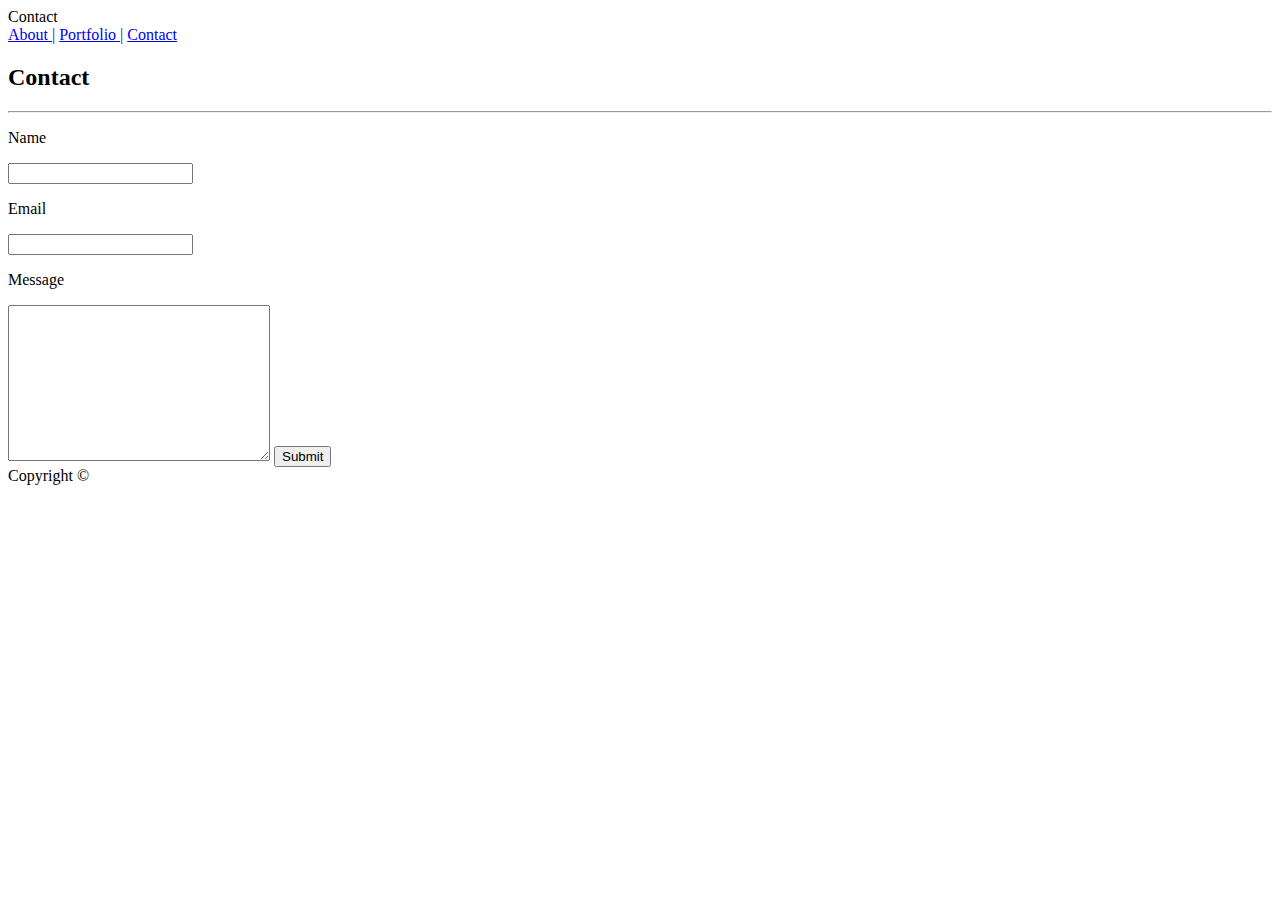
==== contact.html @ 005a85d5 "html files edited" ====
<!DOCTYPE html>
<html lang="en">

<head>
    <meta charset="UTF-8">
    <link rel="stylesheet" href="assets/css/style.css">
    <title>Contact</title>
</head>

<body>
    <header>Contact</header>

    <nav>
        <a href="index.html">About |</a>
        <a href="portfolio.html">Portfolio |</a>
        <a href="contact.html">Contact</a>
    </nav>

    <section>
        <h2>Contact</h2>
        <hr>
        <p>Name</p>
        <input type="text" name="" id="">
        <p>Email</p>
        <input type="text" name="" id="">
        <p>Message</p>
        <textarea name="" id="" cols="30" rows="10"></textarea>
        <button>Submit</button>

        
    </section>

    <footer>Copyright &copy;</footer>

</body>

</html>
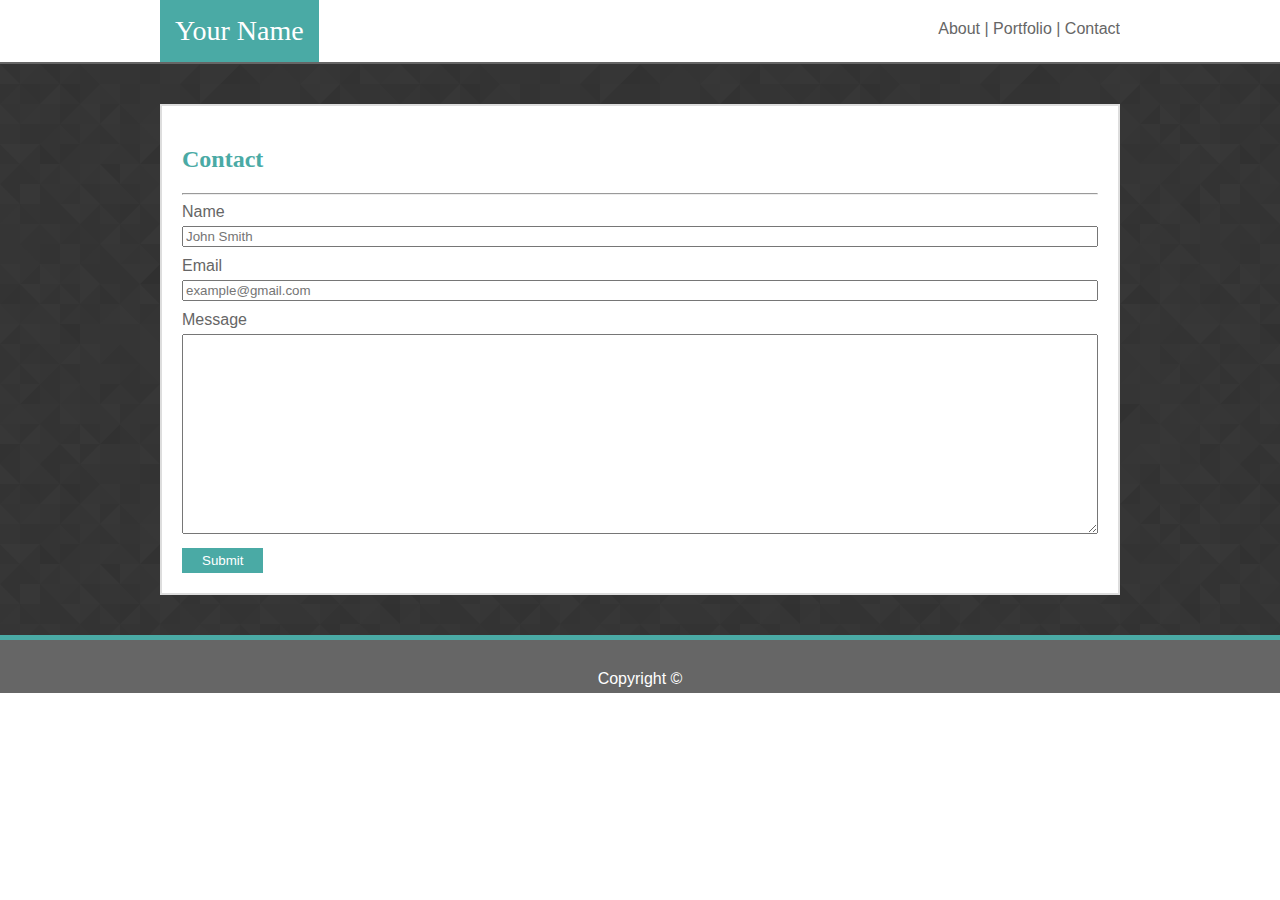
==== commit b98498f9: "code edited" ====
--- a/contact.html
+++ b/contact.html
@@ -8,26 +8,29 @@
 </head>
 
 <body>
-    <header>Contact</header>
-
-    <nav>
-        <a href="index.html">About |</a>
-        <a href="portfolio.html">Portfolio |</a>
-        <a href="contact.html">Contact</a>
-    </nav>
+    <div id="header-nav">
+        <header>Your Name</header>
+        <nav>
+            <a href="index.html">About | </a>
+            <a href="portfolio.html">Portfolio | </a>
+            <a href="contact.html">Contact</a>
+        </nav>
+    </div>
 
     <section>
-        <h2>Contact</h2>
-        <hr>
-        <p>Name</p>
-        <input type="text" name="" id="">
-        <p>Email</p>
-        <input type="text" name="" id="">
-        <p>Message</p>
-        <textarea name="" id="" cols="30" rows="10"></textarea>
-        <button>Submit</button>
+        <article>
+            <h2>Contact</h2>
+            <hr>
+            <label for="name">Name</label>
+            <input type="text" name="" id="name" placeholder="John Smith">
+            <label for="email">Email</label>
+            <input type="text" name="" id="email" placeholder="example@gmail.com">
+            <label for="message">Message</label>
+            <textarea name="" id="message"></textarea>
+            <br>
+            <button>Submit</button>
+        </article>
 
-        
     </section>
 
     <footer>Copyright &copy;</footer>
--- a/assets/css/style.css
+++ b/assets/css/style.css
@@ -0,0 +1,102 @@
+* {
+    box-sizing: border-box;
+    font-family: Arial, Helvetica, sans-serif;
+    color: #666666;
+}
+
+
+body {
+    margin: 0;
+    
+}
+
+#header-nav {
+    width: 960px;
+    margin-right: auto;
+    margin-left: auto;
+    overflow: hidden;
+}
+
+header {
+    background: #4aaaa5;
+    color: #ffffff;
+    font-family: Georgia, 'Times New Roman', Times, serif;
+    font-size: 28px;
+    width: fit-content;
+    padding: 15px;
+    float: left;
+}
+
+nav {
+    float: right;
+    background: #ffffff;
+    padding-top: 20px;
+    
+}
+
+a:link {
+    text-decoration: none;
+}
+
+
+section {
+    background-image: url(../images/prism/prism.png);
+    padding: 40px;
+    border-top: solid #666666 2px;
+}
+
+article {
+    width: 960px;
+    
+    margin-right: auto;
+    
+    
+    margin-left: auto;
+    background: #ffffff;
+    padding: 20px;
+    border: solid #dddddd 2px;
+    
+    
+    
+}
+
+h1,
+h2 {
+    color: #4aaaa5;
+    font-family: Georgia, 'Times New Roman', Times, serif;
+}
+
+
+
+
+footer {
+    background: #666666;
+    text-align: center;
+    color: #ffffff;
+    padding-top: 30px;
+    padding-bottom: 5px;
+    border-top: solid #4aaaa5 5px;
+}
+
+
+
+input {
+    width: 100%;
+    margin-top: 5px;
+    margin-bottom: 10px;
+}
+
+textarea {
+    width: 100%;
+    height: 200px;
+    margin-top: 5px;
+    margin-bottom: 10px;
+}
+
+button {
+    color: #ffffff;
+    background: #4aaaa5;
+    padding: 5px 20px;
+    border: none;
+    cursor: pointer;
+}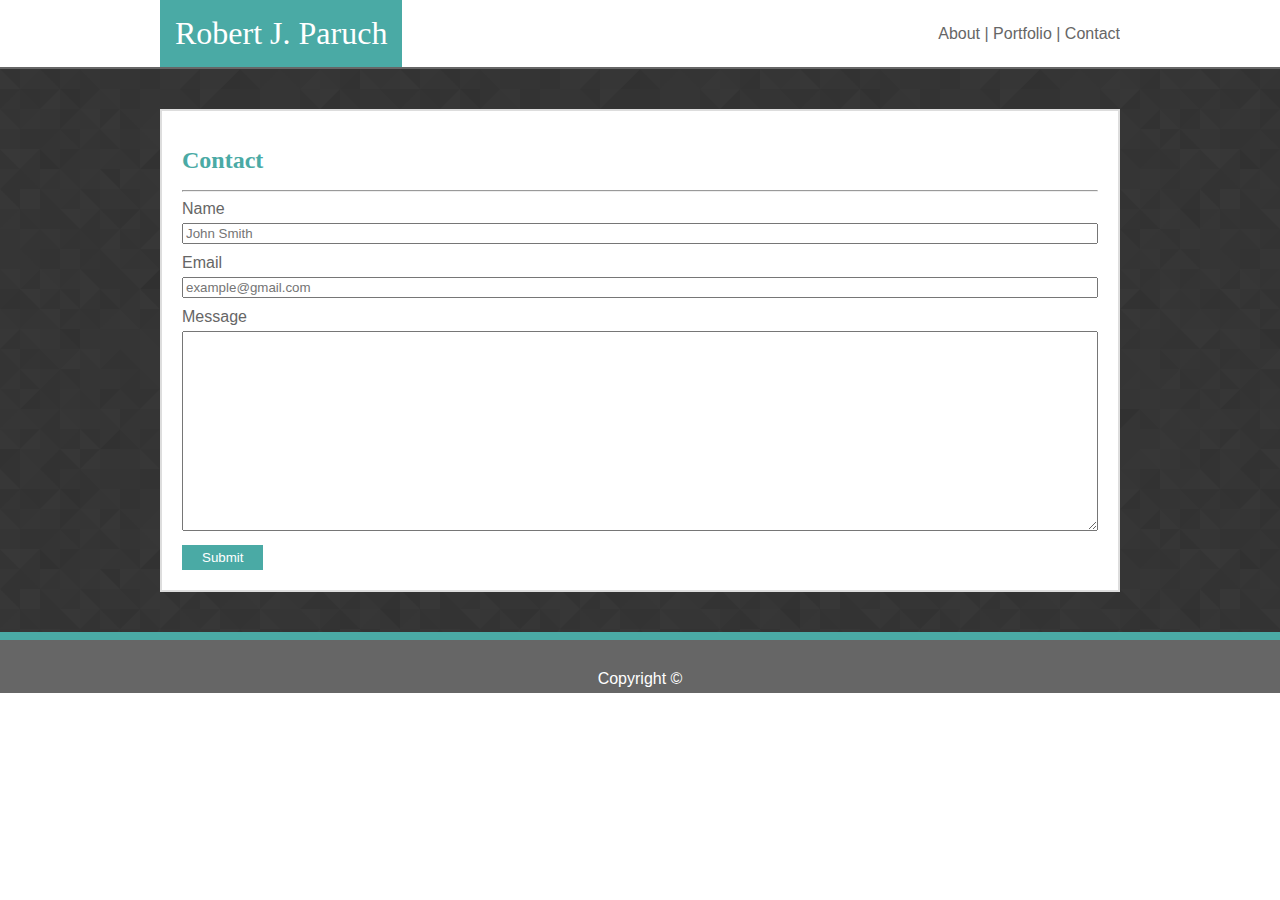
==== commit b276b8d7: "code edited" ====
--- a/contact.html
+++ b/contact.html
@@ -3,13 +3,14 @@
 
 <head>
     <meta charset="UTF-8">
+    <meta name="viewport" content="width=device-width, initial-scale=1">
     <link rel="stylesheet" href="assets/css/style.css">
     <title>Contact</title>
 </head>
 
 <body>
     <div id="header-nav">
-        <header>Your Name</header>
+        <header>Robert J. Paruch</header>
         <nav>
             <a href="index.html">About | </a>
             <a href="portfolio.html">Portfolio | </a>
@@ -19,14 +20,18 @@
 
     <section>
         <article>
-            <h2>Contact</h2>
+            <h1>Contact</h1>
             <hr>
+
             <label for="name">Name</label>
             <input type="text" name="" id="name" placeholder="John Smith">
+            
             <label for="email">Email</label>
             <input type="text" name="" id="email" placeholder="example@gmail.com">
+            
             <label for="message">Message</label>
             <textarea name="" id="message"></textarea>
+            
             <br>
             <button>Submit</button>
         </article>
--- a/assets/css/style.css
+++ b/assets/css/style.css
@@ -5,9 +5,12 @@
 }
 
 
+
+
 body {
     margin: 0;
-    
+
+
 }
 
 #header-nav {
@@ -21,21 +24,26 @@
     background: #4aaaa5;
     color: #ffffff;
     font-family: Georgia, 'Times New Roman', Times, serif;
-    font-size: 28px;
+    font-size: xx-large;
     width: fit-content;
     padding: 15px;
     float: left;
+
 }
 
 nav {
     float: right;
     background: #ffffff;
-    padding-top: 20px;
+    padding-top: 25px;
     
 }
 
 a:link {
     text-decoration: none;
+}
+
+a:hover { 
+    color: #80d6b6;
 }
 
 
@@ -56,28 +64,67 @@
     padding: 20px;
     border: solid #dddddd 2px;
     
-    
+    overflow: hidden;
     
 }
 
-h1,
-h2 {
+
+h1 {
     color: #4aaaa5;
     font-family: Georgia, 'Times New Roman', Times, serif;
+    font-size: x-large;
+}
+
+#me-image {
+    float: left;
+    margin: 10px 15px 10px 0;
+    
 }
 
 
 
 
 footer {
+    clear: both;
     background: #666666;
     text-align: center;
     color: #ffffff;
     padding-top: 30px;
     padding-bottom: 5px;
-    border-top: solid #4aaaa5 5px;
+    border-top: solid #4aaaa5 8px;
 }
 
+
+
+.image-container {
+    position: relative;
+
+    float: left;
+    
+ }
+  
+.text-block {
+    position: absolute;
+    bottom: 50px;
+    background-color: #4aaaa5;
+    color: #ffffff;
+    padding: 20px;
+    width: 300px;
+    text-align: center;
+}
+
+.text-block:hover { 
+    background: #80d6b6; 
+}
+
+
+
+
+
+.por-image {
+    
+    margin: 10px 20px 10px 0;
+}
 
 
 input {
@@ -99,4 +146,33 @@
     padding: 5px 20px;
     border: none;
     cursor: pointer;
-}+}
+
+button:hover { 
+    background: #80d6b6;
+}
+
+
+
+
+
+/* Vertical scrollbar */
+/* width */
+::-webkit-scrollbar {
+    width: 5px;
+  }
+  
+  /* Track */
+  ::-webkit-scrollbar-track {
+    background: #ffffff; 
+  }
+   
+  /* Handle */
+  ::-webkit-scrollbar-thumb {
+    background: #666666; 
+  }
+  
+  /* Handle on hover */
+  ::-webkit-scrollbar-thumb:hover {
+    background: #4aaaa5;
+  }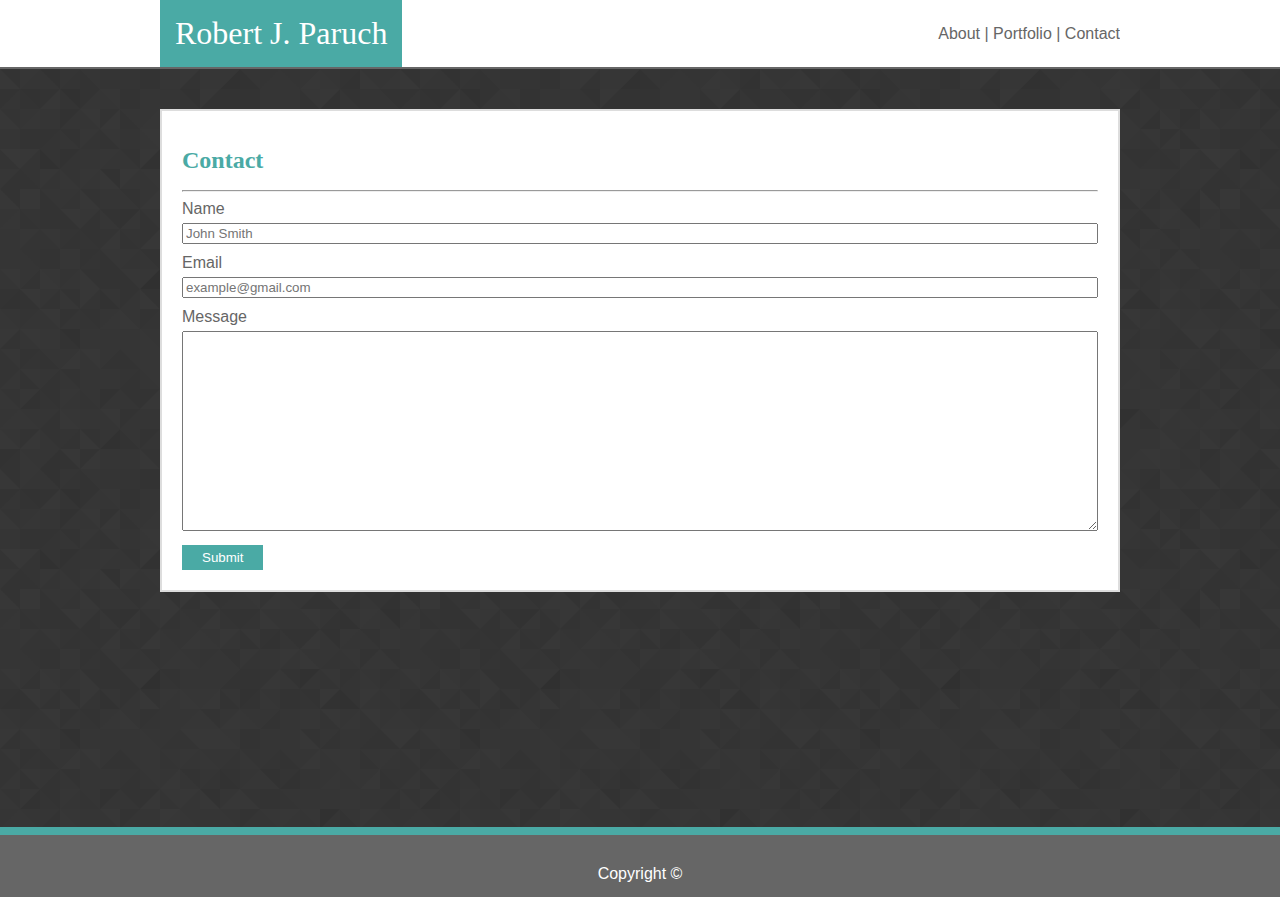
==== commit 592a16bc: "complete code - 1 version" ====
--- a/contact.html
+++ b/contact.html
@@ -11,6 +11,7 @@
 <body>
     <div id="header-nav">
         <header>Robert J. Paruch</header>
+
         <nav>
             <a href="index.html">About | </a>
             <a href="portfolio.html">Portfolio | </a>
@@ -21,21 +22,23 @@
     <section>
         <article>
             <h1>Contact</h1>
+
             <hr>
 
             <label for="name">Name</label>
             <input type="text" name="" id="name" placeholder="John Smith">
-            
+
             <label for="email">Email</label>
             <input type="text" name="" id="email" placeholder="example@gmail.com">
-            
+
             <label for="message">Message</label>
             <textarea name="" id="message"></textarea>
-            
+
             <br>
+
             <button>Submit</button>
+
         </article>
-
     </section>
 
     <footer>Copyright &copy;</footer>
--- a/assets/css/style.css
+++ b/assets/css/style.css
@@ -4,13 +4,8 @@
     color: #666666;
 }
 
-
-
-
 body {
     margin: 0;
-
-
 }
 
 #header-nav {
@@ -28,14 +23,12 @@
     width: fit-content;
     padding: 15px;
     float: left;
-
 }
 
 nav {
     float: right;
     background: #ffffff;
     padding-top: 25px;
-    
 }
 
 a:link {
@@ -55,19 +48,13 @@
 
 article {
     width: 960px;
-    
     margin-right: auto;
-    
-    
     margin-left: auto;
     background: #ffffff;
     padding: 20px;
     border: solid #dddddd 2px;
-    
     overflow: hidden;
-    
 }
-
 
 h1 {
     color: #4aaaa5;
@@ -81,9 +68,6 @@
     
 }
 
-
-
-
 footer {
     clear: both;
     background: #666666;
@@ -93,16 +77,11 @@
     padding-bottom: 5px;
     border-top: solid #4aaaa5 8px;
 }
-
-
-
 .image-container {
     position: relative;
+    float: left;
+ }
 
-    float: left;
-    
- }
-  
 .text-block {
     position: absolute;
     bottom: 50px;
@@ -117,15 +96,10 @@
     background: #80d6b6; 
 }
 
-
-
-
-
 .por-image {
     
     margin: 10px 20px 10px 0;
 }
-
 
 input {
     width: 100%;
@@ -152,27 +126,32 @@
     background: #80d6b6;
 }
 
-
-
-
-
 /* Vertical scrollbar */
 /* width */
 ::-webkit-scrollbar {
     width: 5px;
-  }
+}
   
-  /* Track */
-  ::-webkit-scrollbar-track {
+/* Track */
+::-webkit-scrollbar-track {
     background: #ffffff; 
-  }
+}
    
-  /* Handle */
-  ::-webkit-scrollbar-thumb {
+/* Handle */
+::-webkit-scrollbar-thumb {
     background: #666666; 
-  }
+}
   
-  /* Handle on hover */
-  ::-webkit-scrollbar-thumb:hover {
+/* Handle on hover */
+::-webkit-scrollbar-thumb:hover {
     background: #4aaaa5;
-  }+}
+
+/* Sticki footer */
+section {
+    min-height: calc(92.2vh - 70px);
+}
+
+footer {
+    height: 70px;
+}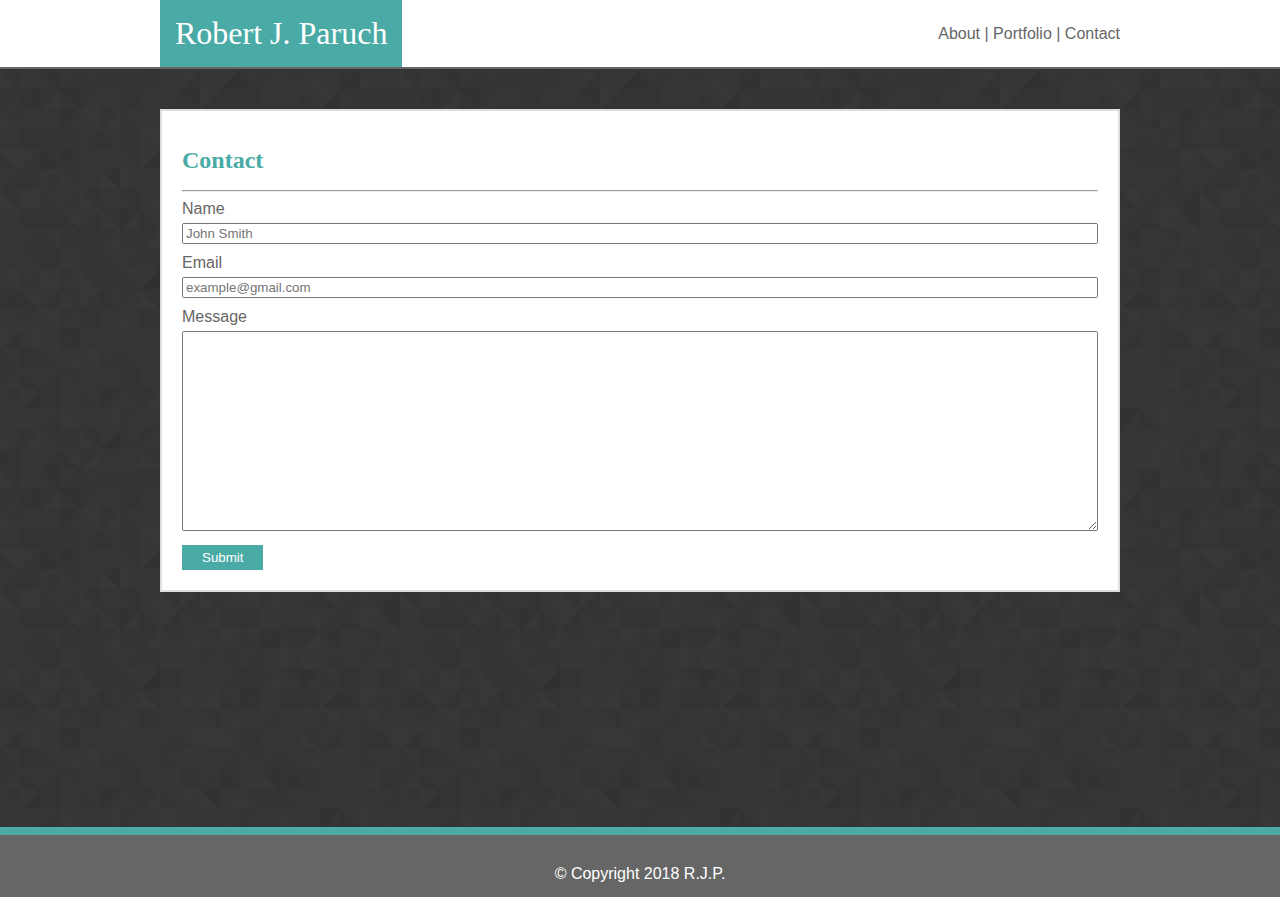
==== commit 931cd82d: "complete code - 2 version" ====
--- a/contact.html
+++ b/contact.html
@@ -41,7 +41,7 @@
         </article>
     </section>
 
-    <footer>Copyright &copy;</footer>
+    <footer>&copy; Copyright 2018 R.J.P.</footer>
 
 </body>
 
--- a/assets/css/style.css
+++ b/assets/css/style.css
@@ -1,3 +1,4 @@
+/* General styling */
 * {
     box-sizing: border-box;
     font-family: Arial, Helvetica, sans-serif;
@@ -39,7 +40,6 @@
     color: #80d6b6;
 }
 
-
 section {
     background-image: url(../images/prism/prism.png);
     padding: 40px;
@@ -65,6 +65,8 @@
 #me-image {
     float: left;
     margin: 10px 15px 10px 0;
+    width: 150px;
+    height: 150px;
     
 }
 
@@ -77,6 +79,8 @@
     padding-bottom: 5px;
     border-top: solid #4aaaa5 8px;
 }
+
+/* Specific to portfolio.html */
 .image-container {
     position: relative;
     float: left;
@@ -97,10 +101,12 @@
 }
 
 .por-image {
-    
     margin: 10px 20px 10px 0;
+    width: 300px;
+    height: 300px;
 }
 
+/* Specific to contact.html */
 input {
     width: 100%;
     margin-top: 5px;
@@ -126,28 +132,28 @@
     background: #80d6b6;
 }
 
-/* Vertical scrollbar */
-/* width */
+/* Scrollbar */
 ::-webkit-scrollbar {
+    /* width */
     width: 5px;
 }
-  
-/* Track */
+
 ::-webkit-scrollbar-track {
+    /* track */
     background: #ffffff; 
 }
-   
-/* Handle */
+
 ::-webkit-scrollbar-thumb {
+    /* handle */
     background: #666666; 
 }
-  
-/* Handle on hover */
+
 ::-webkit-scrollbar-thumb:hover {
+    /* handle on hover */
     background: #4aaaa5;
 }
 
-/* Sticki footer */
+/* Sticky footer */
 section {
     min-height: calc(92.2vh - 70px);
 }
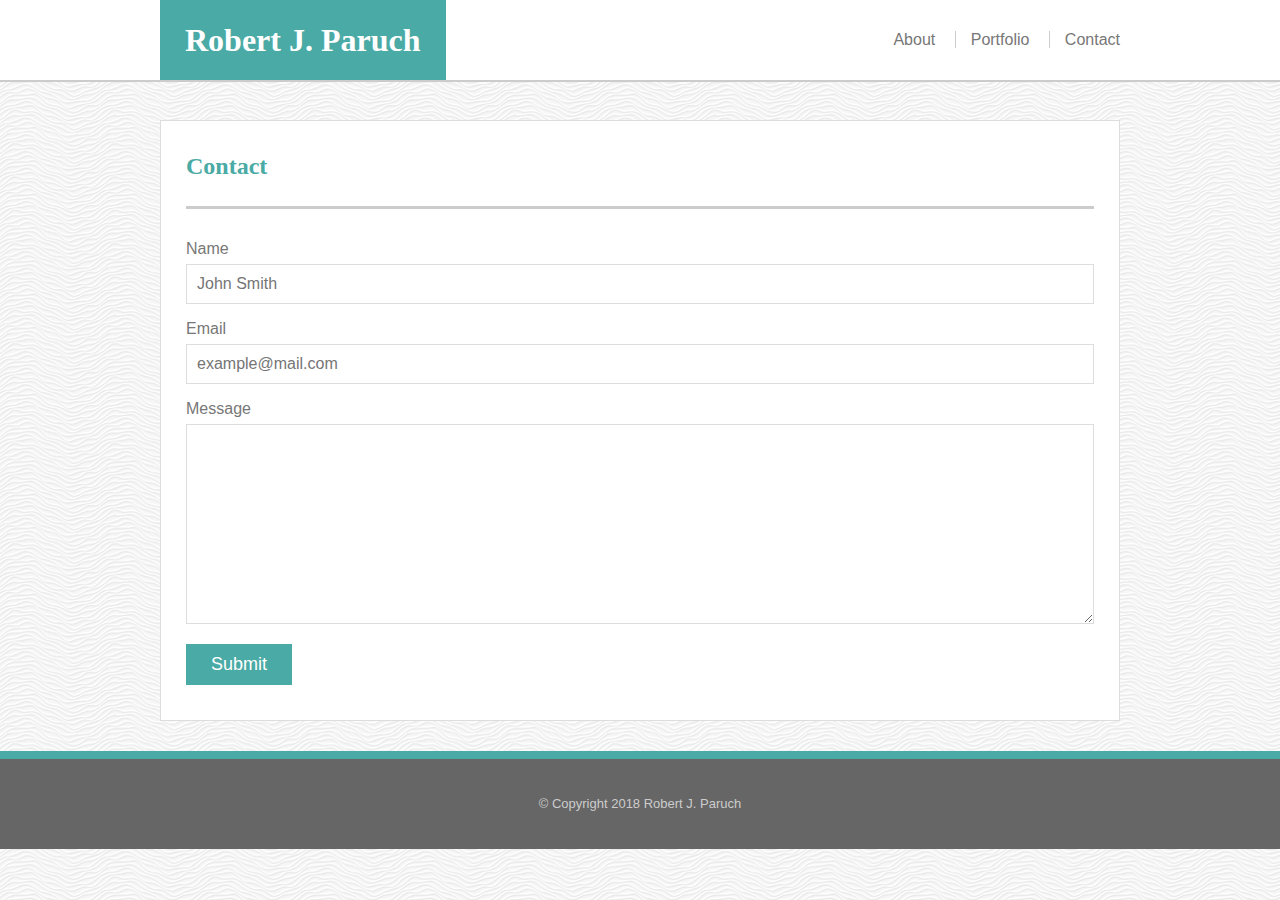
==== commit b197c703: "major corrections included" ====
--- a/contact.html
+++ b/contact.html
@@ -3,45 +3,68 @@
 
 <head>
     <meta charset="UTF-8">
-    <meta name="viewport" content="width=device-width, initial-scale=1">
+    <link rel="stylesheet" href="assets/css/reset.css">
     <link rel="stylesheet" href="assets/css/style.css">
     <title>Contact</title>
+
 </head>
 
 <body>
-    <div id="header-nav">
-        <header>Robert J. Paruch</header>
+    <header id="header-main">
+        <div class="division-general">
+            <a id="name-logo" href="index.html">Robert J. Paruch</a>
 
-        <nav>
-            <a href="index.html">About | </a>
-            <a href="portfolio.html">Portfolio | </a>
-            <a href="contact.html">Contact</a>
-        </nav>
+            <nav>
+                <a href="index.html">About</a>
+                <a href="portfolio.html">Portfolio</a>
+                <a href="contact.html">Contact</a>
+
+            </nav>
+
+        </div>
+
+    </header>
+
+    <div id="division-main" class="division-general">
+        <section class="section-main">
+            <h1>Contact</h1>
+
+            <form id="form-contact">
+                <label for="name">Name</label>
+                <input type="text" name="name" id="name" placeholder="John Smith" required="required">
+                <br>
+
+                <label for="email">Email</label>
+                <input type="email" name="emailaddress" id="email" placeholder="example@mail.com" required="required">
+                <br>
+
+                <label for="message">Message</label>
+                <textarea name="message" id="message" required="required"></textarea>
+                <br>
+                
+                <input type="submit" name="submit">
+
+            </form>
+
+        </section>
+
+        <!-- <section class="section-sidebar">
+            <div id="division-sidebar">
+                <h2>Sidebar goes here</h2>
+
+            </div>
+
+        </section> -->
+
     </div>
 
-    <section>
-        <article>
-            <h1>Contact</h1>
+    <footer>
+        <div class="division-general">
+            &copy; Copyright 2018 Robert J. Paruch
 
-            <hr>
+        </div>
 
-            <label for="name">Name</label>
-            <input type="text" name="" id="name" placeholder="John Smith">
-
-            <label for="email">Email</label>
-            <input type="text" name="" id="email" placeholder="example@gmail.com">
-
-            <label for="message">Message</label>
-            <textarea name="" id="message"></textarea>
-
-            <br>
-
-            <button>Submit</button>
-
-        </article>
-    </section>
-
-    <footer>&copy; Copyright 2018 R.J.P.</footer>
+    </footer>
 
 </body>
 
--- a/assets/css/style.css
+++ b/assets/css/style.css
@@ -1,163 +1,229 @@
-/* General styling */
 * {
     box-sizing: border-box;
+
+}
+
+body {
+    background-image: url(../images/white-waves/white-waves.png);
+    font-size: medium;
+    line-height: 30px;
     font-family: Arial, Helvetica, sans-serif;
-    color: #666666;
-}
-
-body {
-    margin: 0;
-}
-
-#header-nav {
-    width: 960px;
-    margin-right: auto;
-    margin-left: auto;
-    overflow: hidden;
-}
-
-header {
+    color: #777777;
+
+}
+
+strong {
+    font-weight: bold;
+
+}
+
+.division-general {
+    width: 100%;
+    max-width: 960px;
+    margin: 0 auto;
+    clear: both;
+
+}
+
+h1, h2, h3, p {
+    margin-bottom: 20px;
+
+}
+
+p:last-child {
+    margin-bottom: 0;
+
+}
+
+h1, h2, h3 {
+    font-family: Georgia, 'Times New Roman', Times, serif;
+    font-weight: bold;
+    color: #4aaaa5;
+
+}
+
+h1 {
+    font-size: x-large;
+    line-height: 40px;
+    border-bottom: 3px solid #cccccc;
+    padding-bottom: 20px;
+
+}
+
+h2 {
+    font-size: larger;
+
+}
+
+h3 {
+    font-size: large;
+
+}
+
+#header-main {
+    background: #ffffff;
+    margin: 0 0 30px;
+    z-index: 99;
+    color: #ffffff;
+    overflow: auto;
+    border-bottom: 2px solid #cccccc;
+    position: fixed;
+    width: 100%;
+
+}
+
+#name-logo {
     background: #4aaaa5;
-    color: #ffffff;
+    float: left;
     font-family: Georgia, 'Times New Roman', Times, serif;
+    text-align: center;
+    color: #ffffff;
+    text-decoration: none;
     font-size: xx-large;
-    width: fit-content;
-    padding: 15px;
-    float: left;
+    font-weight: bold;
+    padding: 25px;
+
+}
+
+#name-logo:hover {
+    background: #80d6b6;
 }
 
 nav {
     float: right;
+    padding: 25px 0;
+
+}
+
+nav a {
+    color: #777777;
+    text-decoration: none;
+    border-left: 1px solid #cccccc;
+    margin-left: 15px;
+    padding-left: 15px;
+
+}
+
+nav a:first-child {
+    border-left: none;
+
+}
+
+nav a:hover {
+    color: #80d6b6;
+}
+
+#division-main {
+    padding-top: 120px;
+
+}
+
+.section-main {
     background: #ffffff;
-    padding-top: 25px;
-}
-
-a:link {
-    text-decoration: none;
-}
-
-a:hover { 
-    color: #80d6b6;
-}
-
-section {
-    background-image: url(../images/prism/prism.png);
-    padding: 40px;
-    border-top: solid #666666 2px;
-}
-
-article {
-    width: 960px;
-    margin-right: auto;
-    margin-left: auto;
-    background: #ffffff;
-    padding: 20px;
-    border: solid #dddddd 2px;
-    overflow: hidden;
-}
-
-h1 {
-    color: #4aaaa5;
-    font-family: Georgia, 'Times New Roman', Times, serif;
-    font-size: x-large;
-}
-
-#me-image {
-    float: left;
-    margin: 10px 15px 10px 0;
-    width: 150px;
-    height: 150px;
+    padding: 25px;
+    margin: 0 0 30px;
+    width: 100%;
+    /* max-width: 650px; */
+    float: left;
+    border: 1px solid #dddddd;
+
+}
+
+#image-profile {
+    width: 200px;
+    height: auto;
+    margin: 10px 20px 0 0;
+    float: left;
+
+}
+
+.image-portfolio {
+    width: 300px;
+    height: auto;
+    float: left;
     
 }
 
 footer {
+    background: #666666;
+    padding: 30px 0;
     clear: both;
-    background: #666666;
+    border-top: 8px solid #4aaaa5;
+    color: #cccccc;
     text-align: center;
-    color: #ffffff;
-    padding-top: 30px;
-    padding-bottom: 5px;
-    border-top: solid #4aaaa5 8px;
-}
-
-/* Specific to portfolio.html */
-.image-container {
+    font-size: small;
+
+}
+
+.division-image-portfolio {
+    width: 45%;
     position: relative;
     float: left;
- }
-
-.text-block {
+    margin: 5% 2.5%;
+
+}
+
+.division-image-portfolio img {
+    width: 100%;
+    opacity: .8;
+
+}
+
+.division-image-portfolio h2 {
+    background-color: #4aaaa5;
+    color: #ffffff;
+    text-align: center;
+    width: 100%;
     position: absolute;
-    bottom: 50px;
-    background-color: #4aaaa5;
-    color: #ffffff;
-    padding: 20px;
-    width: 300px;
-    text-align: center;
-}
-
-.text-block:hover { 
-    background: #80d6b6; 
-}
-
-.por-image {
-    margin: 10px 20px 10px 0;
-    width: 300px;
-    height: 300px;
-}
-
-/* Specific to contact.html */
-input {
-    width: 100%;
-    margin-top: 5px;
+    bottom: 10%;
+    line-height: 30px;
+    padding: 15px;
+    margin-bottom: 0;
+}
+
+.division-image-portfolio h2:hover {
+    background: #80d6b6;
+}
+
+#form-contact {
+    margin: 25px 0 10px;
+
+}
+
+label,
+input[type=text],
+input[type=email],
+textarea {
+    width: 100%;
     margin-bottom: 10px;
-}
-
+
+}
+
+input[type=text],
+input[type=email],
 textarea {
-    width: 100%;
+    border: 1px solid #dddddd;
+    font-size: medium;
+    padding: 10px;
+
+}
+
+textarea {
     height: 200px;
-    margin-top: 5px;
-    margin-bottom: 10px;
-}
-
-button {
+    font-size: large;
+}
+
+input[type=submit] { 
     color: #ffffff;
     background: #4aaaa5;
-    padding: 5px 20px;
+    font-size: large;
+    padding: 10px 25px;
     border: none;
     cursor: pointer;
-}
-
-button:hover { 
+    
+}
+
+input[type=submit]:hover { 
     background: #80d6b6;
-}
-
-/* Scrollbar */
-::-webkit-scrollbar {
-    /* width */
-    width: 5px;
-}
-
-::-webkit-scrollbar-track {
-    /* track */
-    background: #ffffff; 
-}
-
-::-webkit-scrollbar-thumb {
-    /* handle */
-    background: #666666; 
-}
-
-::-webkit-scrollbar-thumb:hover {
-    /* handle on hover */
-    background: #4aaaa5;
-}
-
-/* Sticky footer */
-section {
-    min-height: calc(92.2vh - 70px);
-}
-
-footer {
-    height: 70px;
+
 }